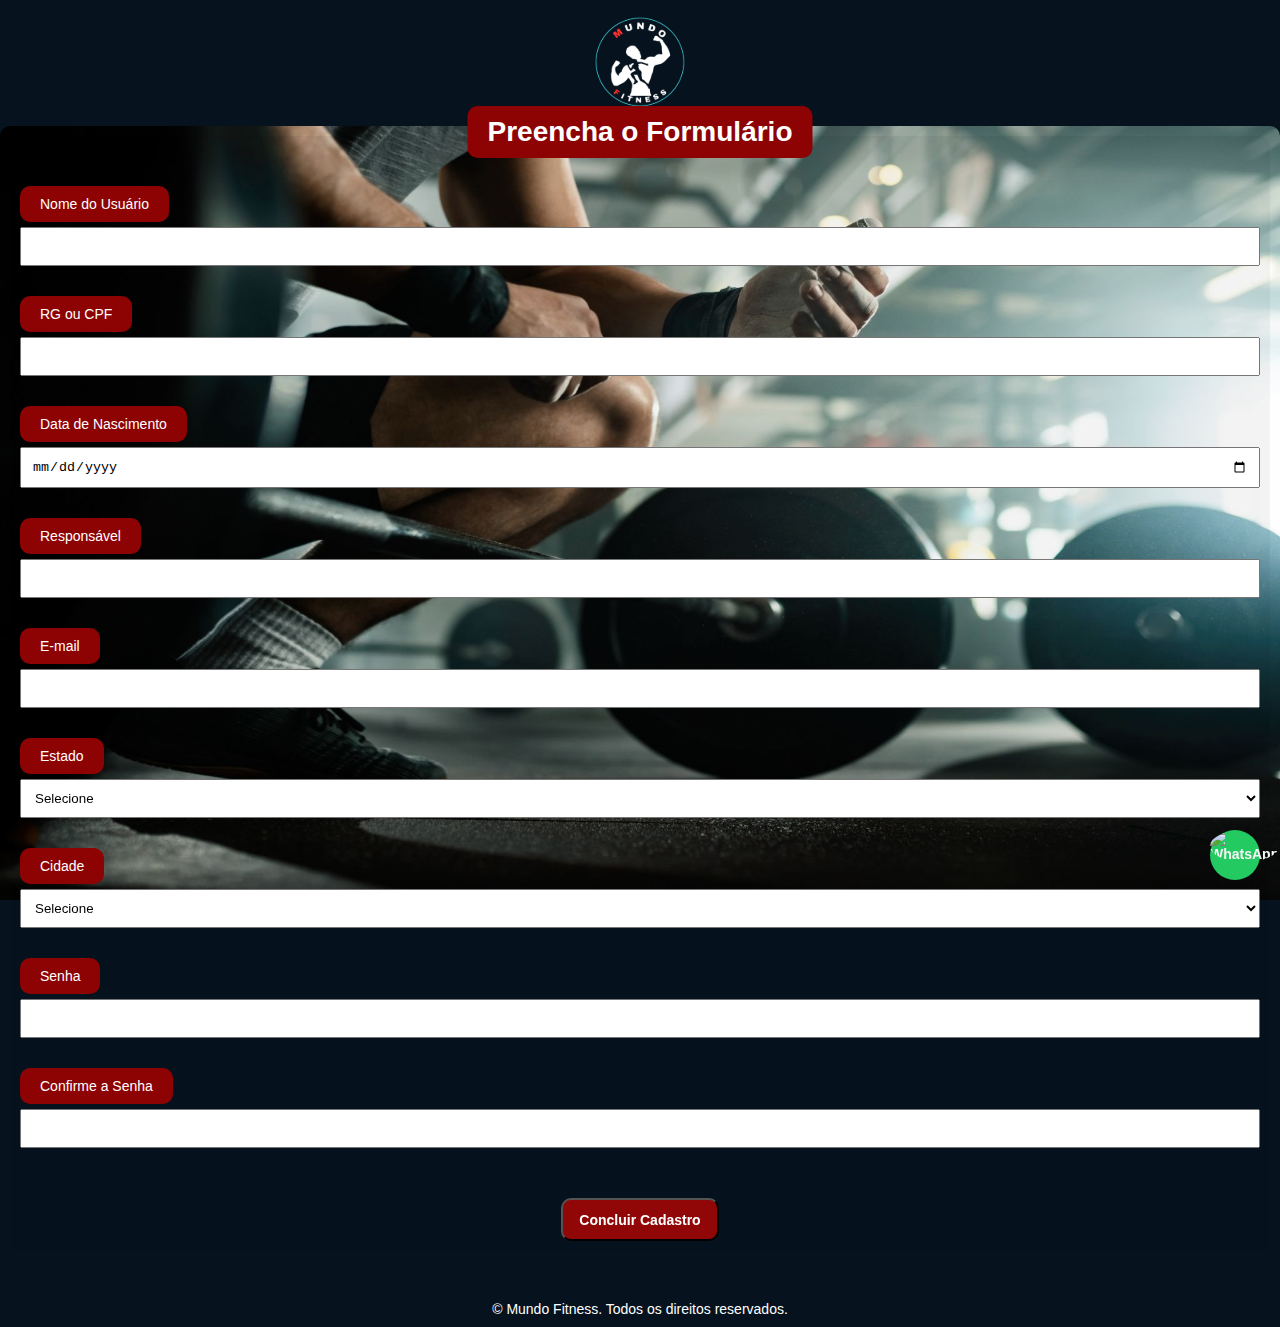
==== Formulario/index.html @ cead24d0 "upgrade Formulario" ====
<!DOCTYPE html>
<html lang="pt-BR">
<head>
    <meta charset="UTF-8">
    <meta name="viewport" content="width=device-width, initial-scale=1">
    <title>Mundo Fitness</title>
    <link rel="stylesheet" href="Css/bootstrap.min.css">
    <link rel="stylesheet" href="Css/base.css">   
</head>
<body>
    <header class="layout-cabecalho">
        <div class="container">
            <nav class="navegacao navegacao--assinatura">
                <a href="Keey.html">
                    <img src="Logo.svg" width="100" height="100" alt="Logo" class="logo">
                </a>
            </nav>
        </div>
    </header>
    <main class="layout--assinatura">
        <div class="container container-formulario">
            <form action="#" method="post">
                <div class="balao-formulario">
                    <h1 class="titulo-formulario balao-texto"><strong>Preencha o Formulário</strong></h1>
                    <div class="grupo-entrada espaco-superior">
                        <label class="balao-texto" for="nome-usuario">Nome do Usuário</label>
                        <input id="nome-usuario" name="NomeUsuario" type="text" class="campo" required>
                    </div>                    
                    <div class="row">
                        <div class="col-sm-3">
                            <div class="grupo-entrada">
                                <label class="balao-texto" for="rg-cpf">RG ou CPF</label>
                                <input id="rg-cpf" name="RGCpf" type="text" class="campo" required>
                            </div>
                        </div>
                        <div class="col-sm-3">
                            <div class="grupo-entrada">
                                <label class="balao-texto" for="data-nascimento">Data de Nascimento</label>
                                <input id="data-nascimento" name="DataNascimento" type="date" class="campo" required>
                            </div>
                        </div>
                    </div>
                    <div class="grupo-entrada">
                        <label class="balao-texto" for="responsavel">Responsável</label>
                        <input id="responsavel" name="Responsavel" type="text" class="campo" required>
                    </div>
                    <div class="grupo-entrada">
                        <label class="balao-texto" for="email">E-mail</label>
                        <input id="email" name="Email" type="email" class="campo" required>
                    </div>
                    <div class="row">
                        <div class="col-sm-3">
                            <div class="grupo-entrada">
                                <label class="balao-texto" for="estado">Estado</label>
                                <select id="estado" name="Estado" class="campo">
                                    <option value="">Selecione</option>
                                    <option value="Ms">Mato Grosso do Sul</option>
                                </select>
                            </div>
                        </div>
                        <div class="col-sm-3">
                            <div class="grupo-entrada">
                                <label class="balao-texto" for="cidade">Cidade</label>
                                <select id="cidade" name="Cidade" class="campo">
                                    <option value="">Selecione</option>
                                    <option value="1">Alcinópolis</option>                                 
                                </select>
                            </div>
                        </div>
                    </div>
                    <div class="row">
                        <div class="col-sm-3">
                            <div class="grupo-entrada">
                                <label class="balao-texto" for="senha">Senha</label>
                                <input id="senha" name="Senha" type="password" class="campo" required>
                            </div>
                        </div>
                        <div class="col-sm-3">
                            <div class="grupo-entrada">
                                <label class="balao-texto" for="confirmacao-senha">Confirme a Senha</label>
                                <input id="confirmacao-senha" name="ConfirmacaoSenha" type="password" class="campo" required>
                            </div>
                        </div>
                    </div>
                    <div style="text-align: center; margin-top: 20px">
                        <input type="submit" value="Concluir Cadastro" class="botao botao--principal">
                    </div>
                </div>
            </form>
        </div>
    </main>
    <footer class="layout-rodape">
        <div class="container">
            <p class="borda-texto">&copy; Mundo Fitness. Todos os direitos reservados.</p>
        </div>
    </footer>
    <a href="https://wa.me/5567984448448" target="_blank" class="botao-whatsapp" style="position: fixed; right: 20px; bottom: 20px;">
        <img src="WhatsApp-icone-3.png" alt="WhatsApp">
    </a>
</body>
</html>
---- Formulario/Css/base.css ----
/* Estilos globais */
* {
    margin: 0;
    padding: 0;
    box-sizing: border-box;
}

body {
    background-color: #06121e;
    margin: 0;
    font-family: Arial, Helvetica, sans-serif;
    font-size: 14px;
    overflow: auto; 
}

.container-formulario {
    background-image: url('fundo_2k.jpg');
    background-size: cover;
    background-position: center;
    background-attachment: fixed;
    background-repeat: no-repeat;
    padding: 10px;
    border-radius: 10px;
}

/* Estilos para centralizar o título do formulário */
.titulo-formulario {
    text-align: center;
    position: absolute;
    top: -30px;
    left: 50%;
    transform: translate(-50%);
}


.espaco-superior {
    margin-top: 40px;
}

.balao-formulario {
    background-color: rgba(10, 0, 0, 0.045);
    border-radius: 10px;
    position: relative;
    z-index: 1;
    padding: 10px;
    margin-bottom: 30px; 
}

.balao-texto {
    background-color: #8d0202;
    color: #fff; 
    padding: 10px 20px;
    border-radius: 10px; 
    margin-bottom: 5px; 
    display: inline-block; 
    max-width: max-content; 
}

.botao {
    display: inline-block;
    background-color: #bbb;
    padding: 0.8em 1.2em;
    text-decoration: none;
    color: #000000;
    line-height: normal;
    font-weight: bold;
    border-radius: 5px;
    font-size: 1em;
}

.botao--principal {
    border-radius: 10px;
    background-color: #910606;
    color: white;
}

.botao--principal:hover,
.botao--principal:focus {
    background-color: #f70000;
}

.layout-rodape {
    background-color: #06121e;
    color: #fff;
    text-align: center;
    padding: 10px 0;
}

.campo {
    width: 100%;
    padding: 10px;
    margin-bottom: 30px;
}

.botao-whatsapp {
    display: inline;
    background-color: #25d366;
    color: #fff;
    padding: 0;
    border-radius: 50%;
    text-decoration: none;
    font-weight: bold;
    position: fixed;
    width: 50px;
    height: 50px;
    right: 20px;
    bottom: 20px;
    text-align: center;
}

.botao-whatsapp img {
    width: 100%;
    border-radius: 50%;
}

.navegacao {
    height: 14vh;
    display: flex;
    flex-direction: column;
    justify-content: center;
    align-items: center;
    text-align: center;
}

.logo {
    width: 100px;
    height: 100px;
}

/* Estilos responsivos */
@media (max-width: 768px) {
    .logo {
        width: 80px;
        height: 80px;
    }

    .container-formulario {
        margin: 10px;
        padding: 10px;
    }

    /* Adicione outras regras de estilo para tamanhos de tela menores aqui */
}
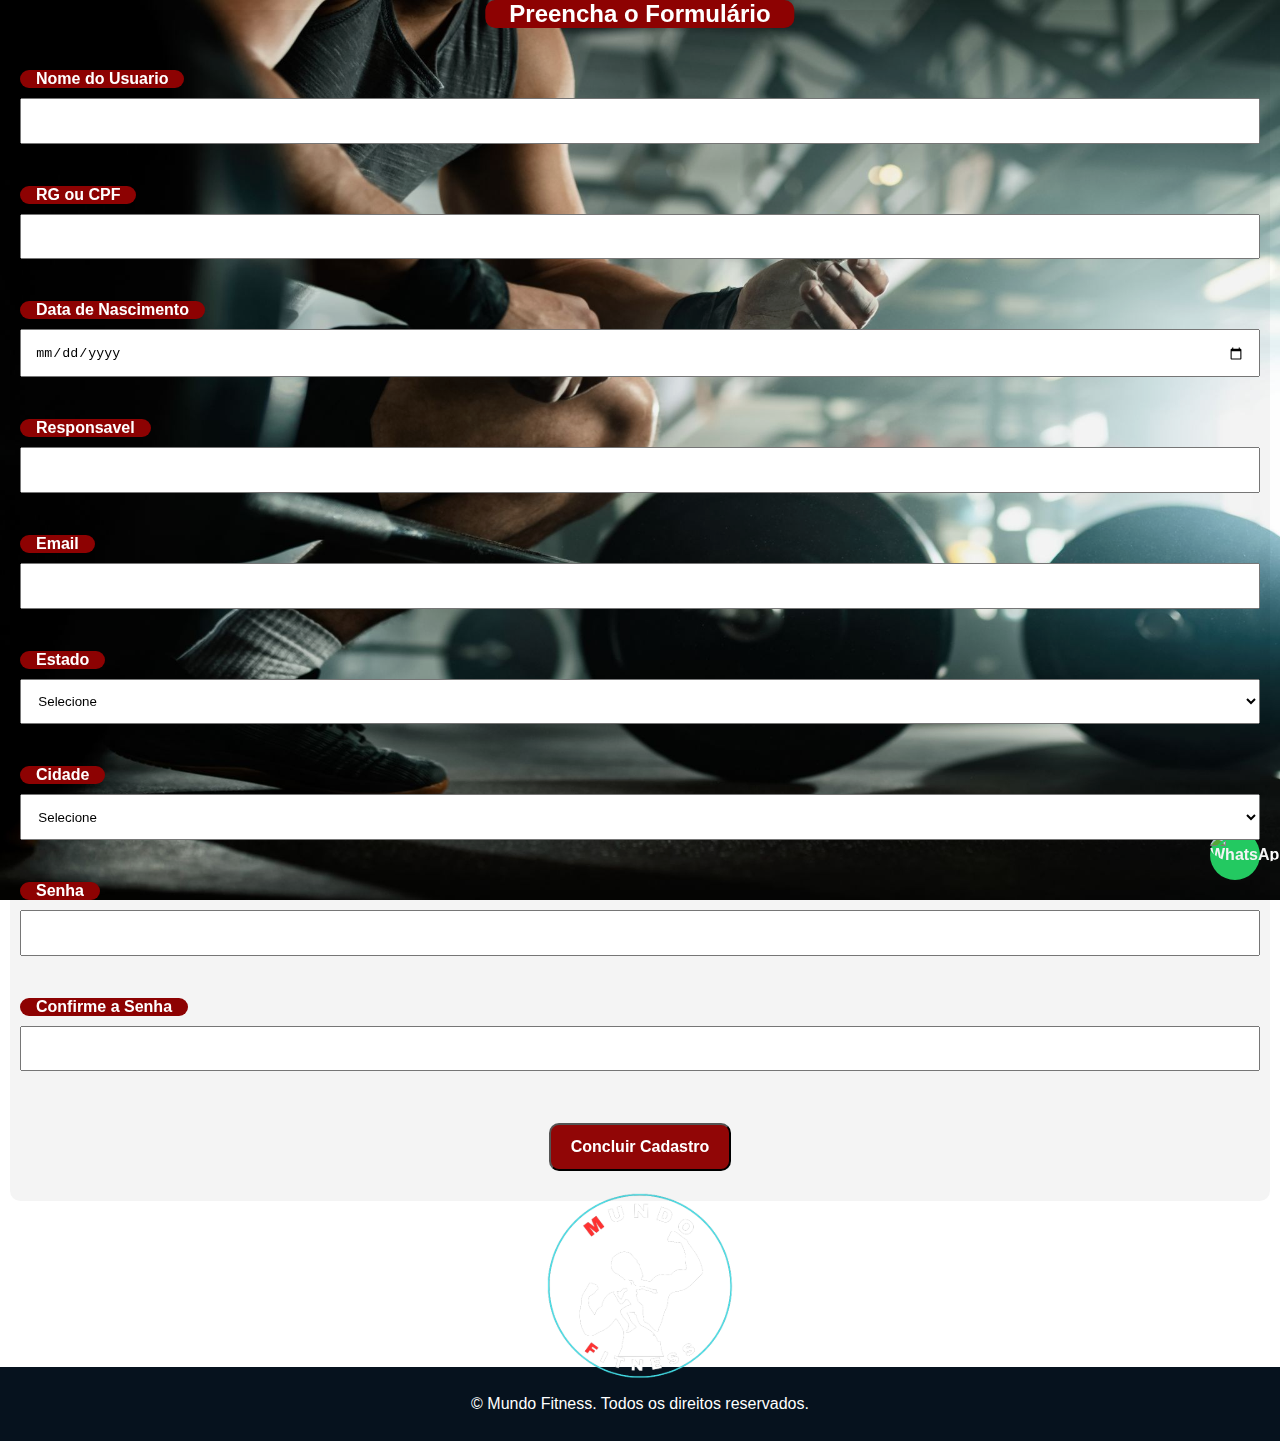
==== commit 16b4dcb2: "revisão e adesão dia 15/09/23" ====
--- a/Formulario/index.html
+++ b/Formulario/index.html
@@ -5,53 +5,45 @@
     <meta name="viewport" content="width=device-width, initial-scale=1">
     <title>Mundo Fitness</title>
     <link rel="stylesheet" href="Css/bootstrap.min.css">
-    <link rel="stylesheet" href="Css/base.css">   
+    <link rel="stylesheet" href="Css/base.css">
+    <link rel="stylesheet"href="https://cdnjs.cloudflare.com/ajax/libs/animate.css/4.1.1/animate.min.css"/>
 </head>
 <body>
-    <header class="layout-cabecalho">
-        <div class="container">
-            <nav class="navegacao navegacao--assinatura">
-                <a href="Keey.html">
-                    <img src="Logo.svg" width="100" height="100" alt="Logo" class="logo">
-                </a>
-            </nav>
-        </div>
-    </header>
     <main class="layout--assinatura">
         <div class="container container-formulario">
             <form action="#" method="post">
-                <div class="balao-formulario">
+                <div class="balao-formulario  animate__animated animate__pulse">
                     <h1 class="titulo-formulario balao-texto"><strong>Preencha o Formulário</strong></h1>
                     <div class="grupo-entrada espaco-superior">
-                        <label class="balao-texto" for="nome-usuario">Nome do Usuário</label>
+                        <label class="balao-texto" for="nome-usuario"><strong>Nome do Usuario</strong></label>
                         <input id="nome-usuario" name="NomeUsuario" type="text" class="campo" required>
                     </div>                    
                     <div class="row">
                         <div class="col-sm-3">
                             <div class="grupo-entrada">
-                                <label class="balao-texto" for="rg-cpf">RG ou CPF</label>
+                                <label class="balao-texto" for="rg-cpf"><strong>RG ou CPF</strong></label>
                                 <input id="rg-cpf" name="RGCpf" type="text" class="campo" required>
                             </div>
                         </div>
                         <div class="col-sm-3">
                             <div class="grupo-entrada">
-                                <label class="balao-texto" for="data-nascimento">Data de Nascimento</label>
+                                <label class="balao-texto" for="data-nascimento"><strong>Data de Nascimento</strong></label>
                                 <input id="data-nascimento" name="DataNascimento" type="date" class="campo" required>
                             </div>
                         </div>
                     </div>
                     <div class="grupo-entrada">
-                        <label class="balao-texto" for="responsavel">Responsável</label>
+                        <label class="balao-texto" for="responsavel"><strong>Responsavel</strong></label>
                         <input id="responsavel" name="Responsavel" type="text" class="campo" required>
                     </div>
                     <div class="grupo-entrada">
-                        <label class="balao-texto" for="email">E-mail</label>
+                        <label class="balao-texto" for="email"><strong>Email</strong></label>
                         <input id="email" name="Email" type="email" class="campo" required>
                     </div>
                     <div class="row">
                         <div class="col-sm-3">
                             <div class="grupo-entrada">
-                                <label class="balao-texto" for="estado">Estado</label>
+                                <label class="balao-texto" for="estado"><strong>Estado</strong></label>
                                 <select id="estado" name="Estado" class="campo">
                                     <option value="">Selecione</option>
                                     <option value="Ms">Mato Grosso do Sul</option>
@@ -60,7 +52,7 @@
                         </div>
                         <div class="col-sm-3">
                             <div class="grupo-entrada">
-                                <label class="balao-texto" for="cidade">Cidade</label>
+                                <label class="balao-texto" for="cidade"><strong>Cidade</strong></label>
                                 <select id="cidade" name="Cidade" class="campo">
                                     <option value="">Selecione</option>
                                     <option value="1">Alcinópolis</option>                                 
@@ -71,13 +63,13 @@
                     <div class="row">
                         <div class="col-sm-3">
                             <div class="grupo-entrada">
-                                <label class="balao-texto" for="senha">Senha</label>
+                                <label class="balao-texto" for="senha"><strong>Senha</strong></label>
                                 <input id="senha" name="Senha" type="password" class="campo" required>
                             </div>
                         </div>
                         <div class="col-sm-3">
                             <div class="grupo-entrada">
-                                <label class="balao-texto" for="confirmacao-senha">Confirme a Senha</label>
+                                <label class="balao-texto" for="confirmacao-senha"><strong>Confirme a Senha</strong></label>
                                 <input id="confirmacao-senha" name="ConfirmacaoSenha" type="password" class="campo" required>
                             </div>
                         </div>
@@ -89,6 +81,15 @@
             </form>
         </div>
     </main>
+    <header class="layout-cabecalho">
+        <div class="container">
+            <nav class="navegacao navegacao--assinatura">
+                <a href="Keey.html">
+                    <img src="Logo.svg" width="100" height="100" alt="Logo" class="logo">
+                </a>
+            </nav>
+        </div>
+    </header>
     <footer class="layout-rodape">
         <div class="container">
             <p class="borda-texto">&copy; Mundo Fitness. Todos os direitos reservados.</p>
@@ -97,5 +98,7 @@
     <a href="https://wa.me/5567984448448" target="_blank" class="botao-whatsapp" style="position: fixed; right: 20px; bottom: 20px;">
         <img src="WhatsApp-icone-3.png" alt="WhatsApp">
     </a>
+    <script src="javascripts/app.js"></script>
 </body>
 </html>
+
--- a/Formulario/Css/base.css
+++ b/Formulario/Css/base.css
@@ -1,4 +1,3 @@
-/* Estilos globais */
 * {
     margin: 0;
     padding: 0;
@@ -6,10 +5,14 @@
 }
 
 body {
-    background-color: #06121e;
-    margin: 0;
+    background-image: url('fundo_2k.jpg'); 
+    background-size: cover;
+    background-position: center;
+    background-attachment: fixed;
+    background-repeat: no-repeat;
+    margin: 0; 
     font-family: Arial, Helvetica, sans-serif;
-    font-size: 14px;
+    font-size: 2rm;
     overflow: auto; 
 }
 
@@ -23,15 +26,21 @@
     border-radius: 10px;
 }
 
-/* Estilos para centralizar o título do formulário */
+
 .titulo-formulario {
     text-align: center;
     position: absolute;
-    top: -30px;
+    top: -20px; 
     left: 50%;
-    transform: translate(-50%);
+    transform: translateX(-50%);
+    z-index: 2; 
+    background-color: rgba(10, 0, 0, 0.045); 
+    padding: 20px;
+    border-radius: 10px; 
 }
-
+ .titulo-formulario {
+        font-size: 24px;
+}
 
 .espaco-superior {
     margin-top: 40px;
@@ -49,9 +58,10 @@
 .balao-texto {
     background-color: #8d0202;
     color: #fff; 
-    padding: 10px 20px;
-    border-radius: 10px; 
-    margin-bottom: 5px; 
+    padding: 0em 1em;
+    border-radius: 10px;
+    margin-top: 10px; 
+    margin-bottom: 10px; 
     display: inline-block; 
     max-width: max-content; 
 }
@@ -72,6 +82,7 @@
     border-radius: 10px;
     background-color: #910606;
     color: white;
+    margin-bottom: 20px;
 }
 
 .botao--principal:hover,
@@ -83,14 +94,17 @@
     background-color: #06121e;
     color: #fff;
     text-align: center;
-    padding: 10px 0;
+    padding: 28px 0;
 }
 
 .campo {
-    width: 100%;
-    padding: 10px;
-    margin-bottom: 30px;
+    width: 100%; 
+    padding: 1em; 
+    margin-bottom: 2rem; 
 }
+
+
+
 
 .botao-whatsapp {
     display: inline;
@@ -122,22 +136,11 @@
     text-align: center;
 }
 
+
 .logo {
-    width: 100px;
-    height: 100px;
+    width: 15rem; 
+    height: 15rem; 
+    padding-bottom: 2em;
+   
 }
 
-/* Estilos responsivos */
-@media (max-width: 768px) {
-    .logo {
-        width: 80px;
-        height: 80px;
-    }
-
-    .container-formulario {
-        margin: 10px;
-        padding: 10px;
-    }
-
-    /* Adicione outras regras de estilo para tamanhos de tela menores aqui */
-}
